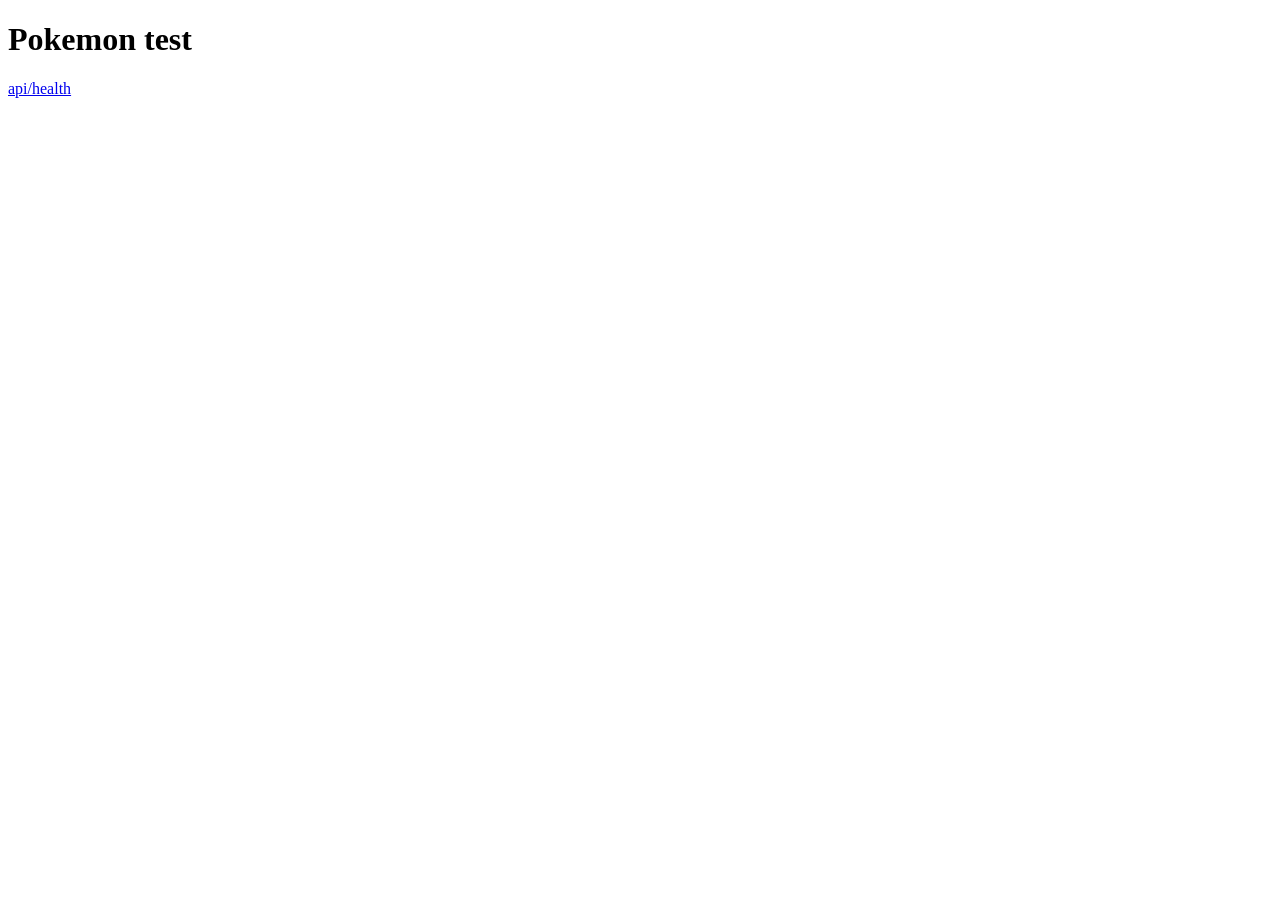
==== templates/index.html @ 4105bf04 "pokemon toegevoegd" ====
<!DOCTYPE html>
<html lang="en">
    <head>
        <meta charset="UTF-8">
        <title>Pokemon</title>
    </head>
    <body>
        <H1>Pokemon test</H1>
        <a href="/api/health">api/health</a>

    </body>
</html>
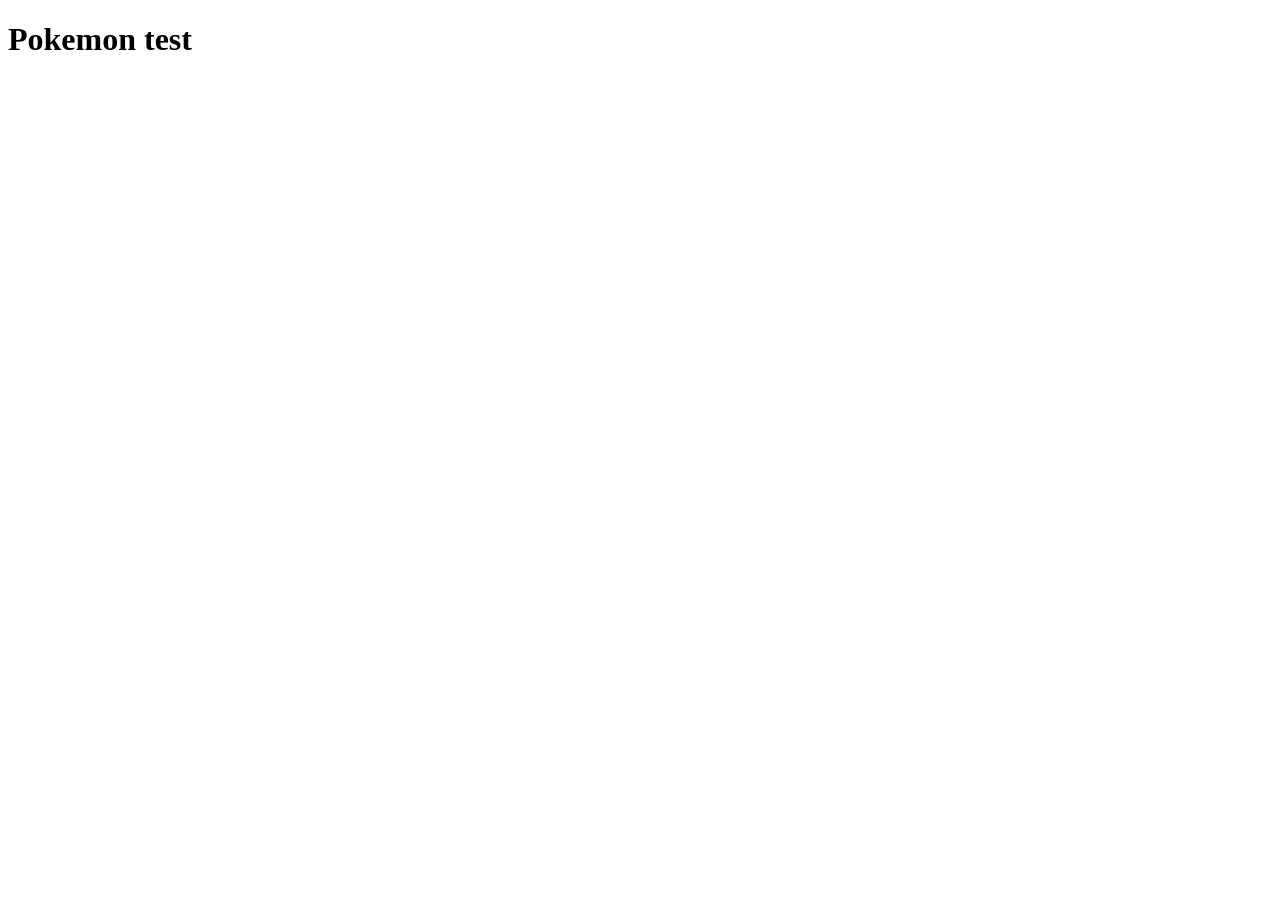
==== commit b51dd8e2: "project klaar" ====
--- a/templates/index.html
+++ b/templates/index.html
@@ -3,10 +3,11 @@
     <head>
         <meta charset="UTF-8">
         <title>Pokemon</title>
+        <link rel="stylesheet" href="{{ url_for('static', filename='css/style.css') }}">
     </head>
     <body>
         <H1>Pokemon test</H1>
-        <a href="/api/health">api/health</a>
+
 
     </body>
 </html>
